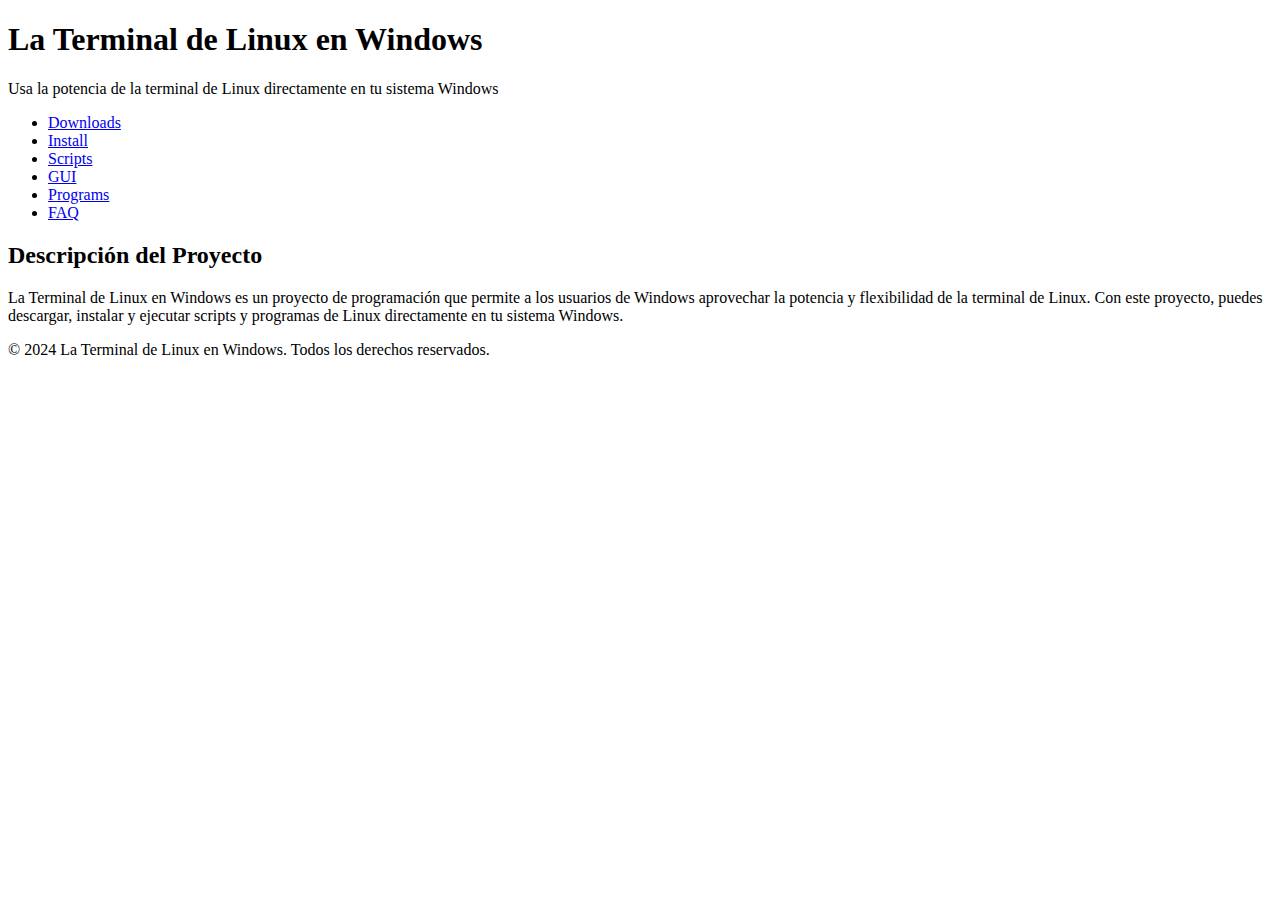
==== windows.html @ 1feebde6 "Create windows.html" ====
<!DOCTYPE html>
<html lang="es">
<head>
    <meta charset="UTF-8">
    <meta name="viewport" content="width=device-width, initial-scale=1.0">
    <title>La Terminal de Linux en Windows</title>
    <meta name="description" content="Proyecto de programación que permite usar la terminal de Linux en Windows. Descarga, instalación, scripts, GUI, programas y FAQ.">
    <meta name="keywords" content="terminal Linux, Windows, programación, scripts, GUI, instalación, descarga">
    <meta name="author" content="Tu Nombre">
    <meta name="robots" content="index, follow">

    <!-- Meta etiquetas para Twitter -->
    <meta name="twitter:card" content="summary">
    <meta name="twitter:title" content="La Terminal de Linux en Windows">
    <meta name="twitter:description" content="Usa la terminal de Linux en tu sistema Windows con nuestro proyecto de programación. Descarga, instalación y más.">
    <meta name="twitter:image" content="url_a_tu_imagen.jpg">
    <meta name="twitter:site" content="@tu_usuario">

    <!-- Meta etiquetas para Open Graph (usadas por Facebook y otros) -->
    <meta property="og:title" content="La Terminal de Linux en Windows">
    <meta property="og:description" content="Usa la terminal de Linux en tu sistema Windows con nuestro proyecto de programación. Descarga, instalación y más.">
    <meta property="og:image" content="url_a_tu_imagen.jpg">
    <meta property="og:url" content="url_de_tu_pagina_web">
    <meta property="og:type" content="website">
    <meta property="og:locale" content="es_ES">

    <link rel="stylesheet" href="styles.css">
</head>
<body>
    <header>
        <h1>La Terminal de Linux en Windows</h1>
        <p>Usa la potencia de la terminal de Linux directamente en tu sistema Windows</p>
    </header>
    <nav>
        <ul>
            <li><a href="downloads.html">Downloads</a></li>
            <li><a href="install.html">Install</a></li>
            <li><a href="scripts.html">Scripts</a></li>
            <li><a href="gui.html">GUI</a></li>
            <li><a href="programs.html">Programs</a></li>
            <li><a href="faq.html">FAQ</a></li>
        </ul>
    </nav>
    <main>
        <section>
            <h2>Descripción del Proyecto</h2>
            <p>La Terminal de Linux en Windows es un proyecto de programación que permite a los usuarios de Windows aprovechar la potencia y flexibilidad de la terminal de Linux. Con este proyecto, puedes descargar, instalar y ejecutar scripts y programas de Linux directamente en tu sistema Windows.</p>
        </section>
    </main>
    <footer>
        <p>&copy; 2024 La Terminal de Linux en Windows. Todos los derechos reservados.</p>
    </footer>
</body>
</html>
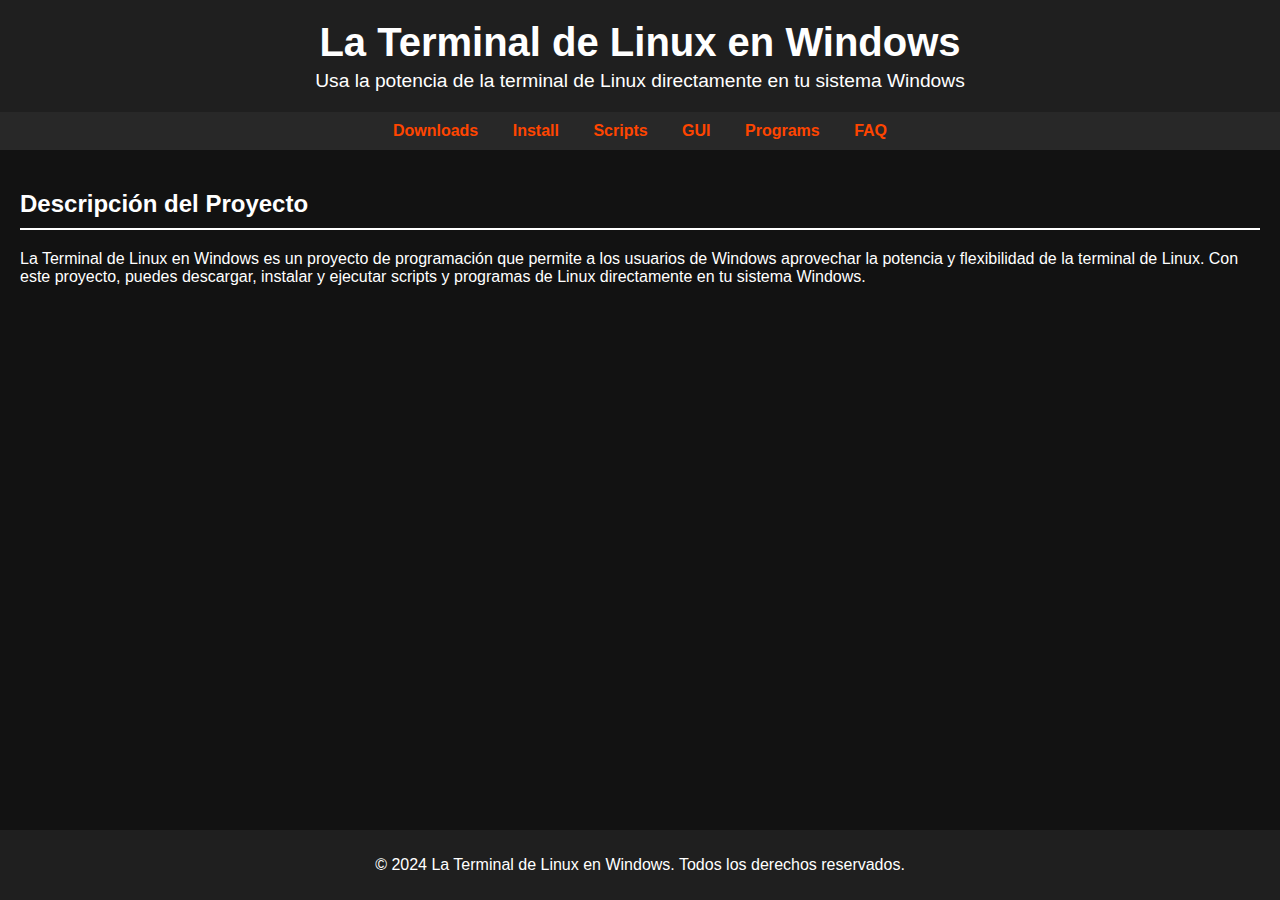
==== commit a90b8be3: "Update windows.html" ====
--- a/windows.html
+++ b/windows.html
@@ -23,8 +23,8 @@
     <meta property="og:url" content="url_de_tu_pagina_web">
     <meta property="og:type" content="website">
     <meta property="og:locale" content="es_ES">
+    <link rel="stylesheet" href="styles.css">
 
-    <link rel="stylesheet" href="styles.css">
 </head>
 <body>
     <header>
--- a/styles.css
+++ b/styles.css
@@ -0,0 +1,72 @@
+body {
+    background-color: #121212;
+    color: #ffffff;
+    font-family: Arial, sans-serif;
+    margin: 0;
+    padding: 0;
+}
+
+header {
+    text-align: center;
+    padding: 20px 0;
+    background-color: #1f1f1f;
+}
+
+header h1 {
+    margin: 0;
+    font-size: 2.5em;
+}
+
+header p {
+    margin: 5px 0 0;
+    font-size: 1.2em;
+}
+
+nav {
+    background-color: #282828;
+    padding: 10px 0;
+}
+
+nav ul {
+    list-style: none;
+    margin: 0;
+    padding: 0;
+    text-align: center;
+}
+
+nav ul li {
+    display: inline;
+    margin: 0 15px;
+}
+
+nav ul li a {
+    color: #ff4500;
+    text-decoration: none;
+    font-weight: bold;
+}
+
+nav ul li a:hover {
+    text-decoration: underline;
+}
+
+main {
+    padding: 20px;
+}
+
+section {
+    margin-bottom: 40px;
+}
+
+section h2 {
+    border-bottom: 2px solid #ffffff;
+    padding-bottom: 10px;
+}
+
+footer {
+    text-align: center;
+    padding: 10px 0;
+    background-color: #1f1f1f;
+    position: fixed;
+    width: 100%;
+    bottom: 0;
+}
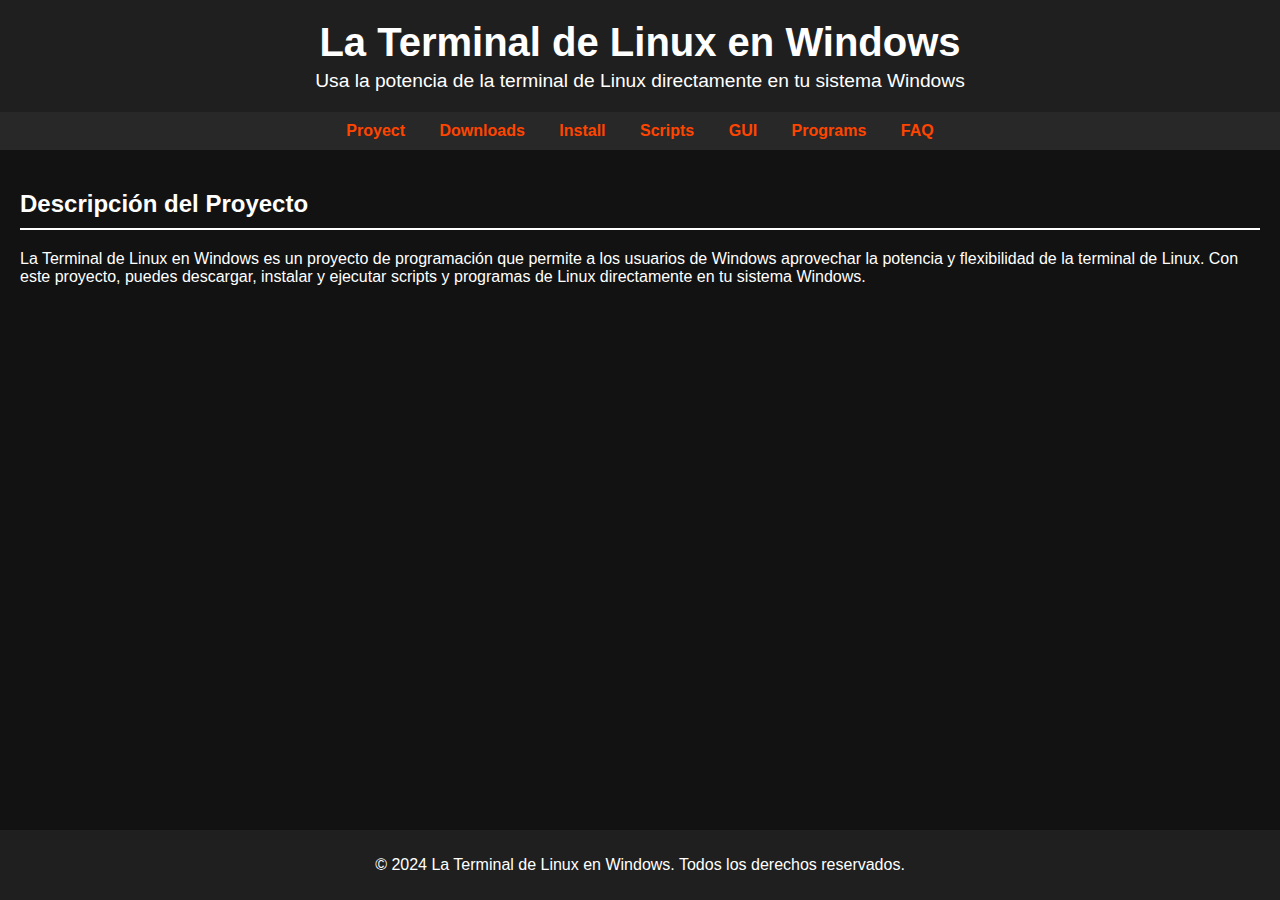
==== commit e97eed55: "Update windows.html" ====
--- a/windows.html
+++ b/windows.html
@@ -33,16 +33,17 @@
     </header>
     <nav>
         <ul>
-            <li><a href="downloads.html">Downloads</a></li>
-            <li><a href="install.html">Install</a></li>
-            <li><a href="scripts.html">Scripts</a></li>
-            <li><a href="gui.html">GUI</a></li>
-            <li><a href="programs.html">Programs</a></li>
-            <li><a href="faq.html">FAQ</a></li>
+            <li><a href="#proyect">Proyect</a></li>
+            <li><a href="#downloads">Downloads</a></li>
+            <li><a href="#install">Install</a></li>
+            <li><a href="#scripts">Scripts</a></li>
+            <li><a href="#gui">GUI</a></li>
+            <li><a href="#programs">Programs</a></li>
+            <li><a href="#faq">FAQ</a></li>
         </ul>
     </nav>
     <main>
-        <section>
+        <section id="proyect">
             <h2>Descripción del Proyecto</h2>
             <p>La Terminal de Linux en Windows es un proyecto de programación que permite a los usuarios de Windows aprovechar la potencia y flexibilidad de la terminal de Linux. Con este proyecto, puedes descargar, instalar y ejecutar scripts y programas de Linux directamente en tu sistema Windows.</p>
         </section>
